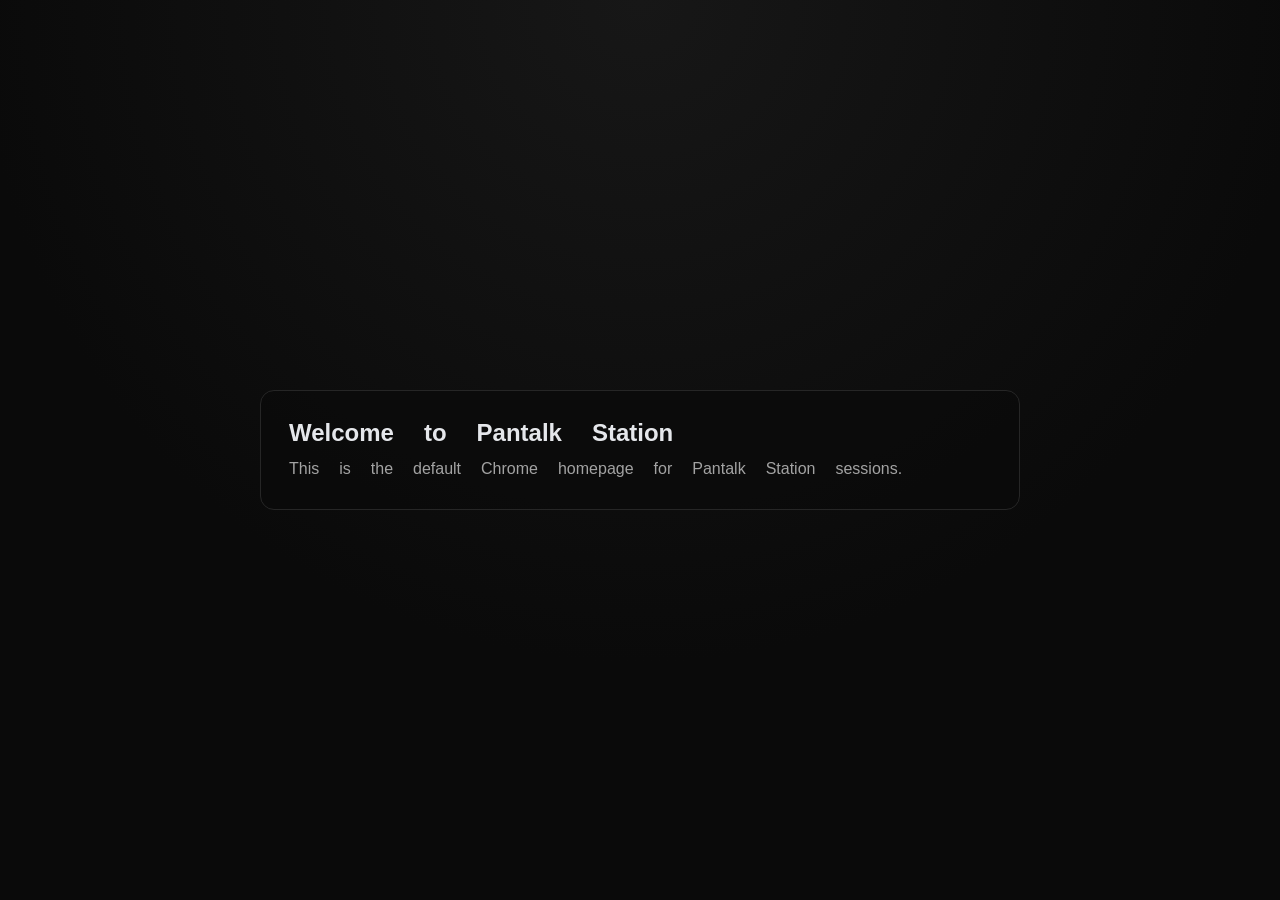
==== browser/index.html @ 505605cf "- feat: Add Pantalk Station customizations for KasmVNC - feat: update Pantalk version to 0.0.8 in Do" ====
<!DOCTYPE html>
<html lang="en">
  <head>
    <meta charset="UTF-8" />
    <meta name="viewport" content="width=device-width, initial-scale=1.0" />
    <title>Pantalk Station Browser</title>
    <style>
      :root {
        color-scheme: dark;
        font-family: 'Noto Sans', 'Noto Color Emoji', sans-serif;
        background: #0a0a0a;
        color: #e5e7eb;
      }
      * {
        box-sizing: border-box;
      }
      body {
        margin: 0;
        min-height: 100vh;
        display: grid;
        place-items: center;
        background: radial-gradient(circle at top, #171717 0%, #0a0a0a 60%);
      }
      main {
        width: min(760px, calc(100% - 48px));
        padding: 28px;
        border: 1px solid #262626;
        border-radius: 14px;
        background: rgba(10, 10, 10, 0.8);
      }
      h1 {
        margin: 0 0 10px;
        font-size: 1.5rem;
        font-weight: 600;
      }
      p {
        margin: 0;
        color: #a3a3a3;
        line-height: 1.5;
      }
    </style>
  </head>
  <body>
    <main>
      <h1>Welcome to Pantalk Station</h1>
      <p>This is the default Chrome homepage for Pantalk Station sessions.</p>
    </main>
  </body>
</html>
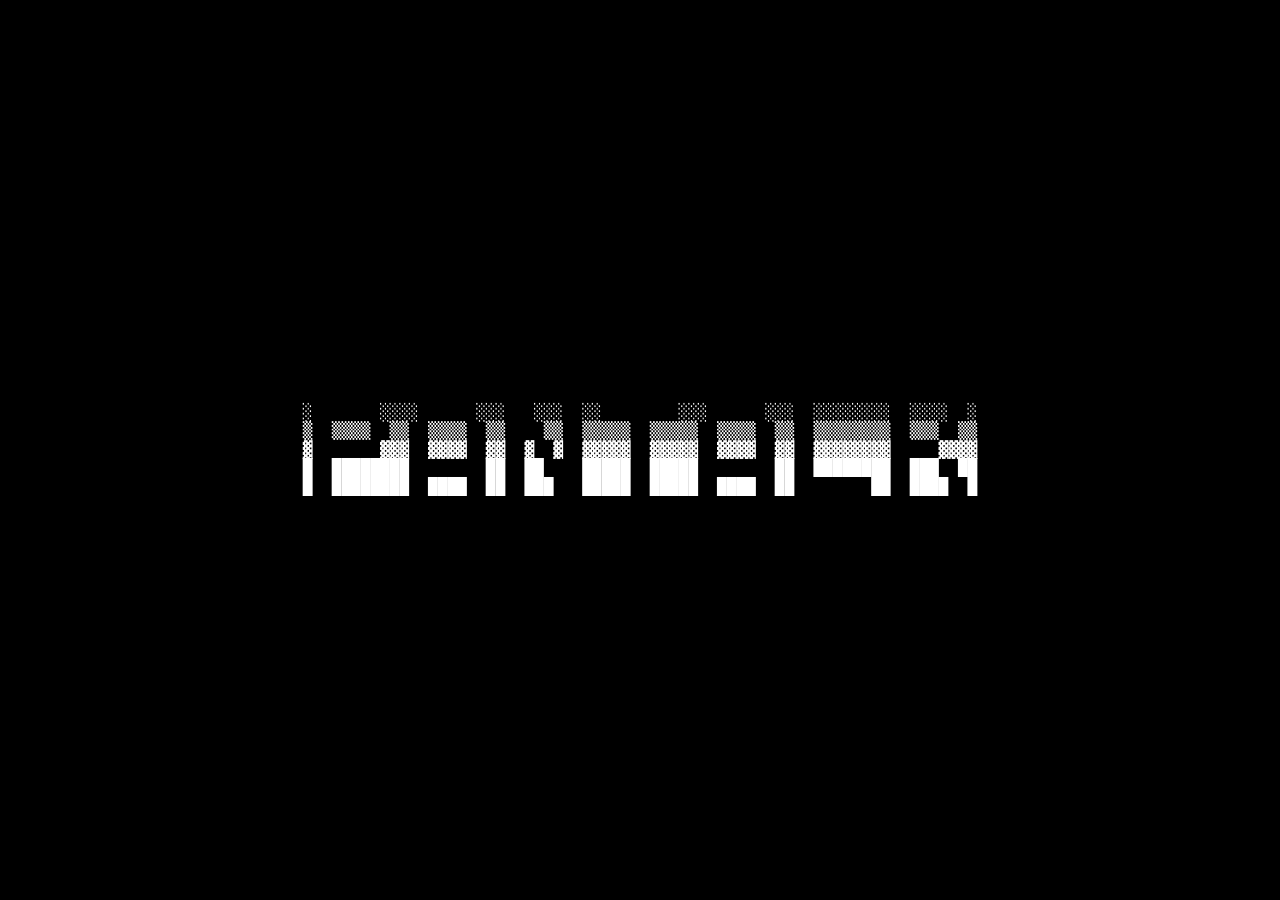
==== commit 4eb75947: "- Add Pantalk Ghost shell scripts and configuration files - feat: pin GTK and Chrome's Linux UI typo" ====
--- a/browser/index.html
+++ b/browser/index.html
@@ -3,13 +3,12 @@
   <head>
     <meta charset="UTF-8" />
     <meta name="viewport" content="width=device-width, initial-scale=1.0" />
-    <title>Pantalk Station Browser</title>
+    <title>Pantalk Ghost Browser</title>
     <style>
       :root {
         color-scheme: dark;
-        font-family: 'Noto Sans', 'Noto Color Emoji', sans-serif;
-        background: #0a0a0a;
-        color: #e5e7eb;
+        background: #000;
+        color: #fff;
       }
       * {
         box-sizing: border-box;
@@ -19,31 +18,26 @@
         min-height: 100vh;
         display: grid;
         place-items: center;
-        background: radial-gradient(circle at top, #171717 0%, #0a0a0a 60%);
+        overflow: auto;
+        background: #000;
       }
-      main {
-        width: min(760px, calc(100% - 48px));
-        padding: 28px;
-        border: 1px solid #262626;
-        border-radius: 14px;
-        background: rgba(10, 10, 10, 0.8);
-      }
-      h1 {
-        margin: 0 0 10px;
-        font-size: 1.5rem;
-        font-weight: 600;
-      }
-      p {
+      pre {
         margin: 0;
-        color: #a3a3a3;
-        line-height: 1.5;
+        padding: 24px;
+        font-family: monospace;
+        font-size: clamp(8px, 1.5vw, 16px);
+        font-weight: 700;
+        line-height: 1.15;
+        white-space: pre;
       }
     </style>
   </head>
   <body>
-    <main>
-      <h1>Welcome to Pantalk Station</h1>
-      <p>This is the default Chrome homepage for Pantalk Station sessions.</p>
-    </main>
+    <pre aria-label="Pantalk Ghost">
+░       ░░░░      ░░░   ░░░  ░░        ░░░      ░░░  ░░░░░░░░  ░░░░  ░
+▒  ▒▒▒▒  ▒▒  ▒▒▒▒  ▒▒    ▒▒  ▒▒▒▒▒  ▒▒▒▒▒  ▒▒▒▒  ▒▒  ▒▒▒▒▒▒▒▒  ▒▒▒  ▒▒
+▓       ▓▓▓  ▓▓▓▓  ▓▓  ▓  ▓  ▓▓▓▓▓  ▓▓▓▓▓  ▓▓▓▓  ▓▓  ▓▓▓▓▓▓▓▓     ▓▓▓▓
+█  ████████        ██  ██    █████  █████        ██  ████████  ███  ██
+█  ████████  ████  ██  ███   █████  █████  ████  ██        ██  ████  █</pre>
   </body>
 </html>
